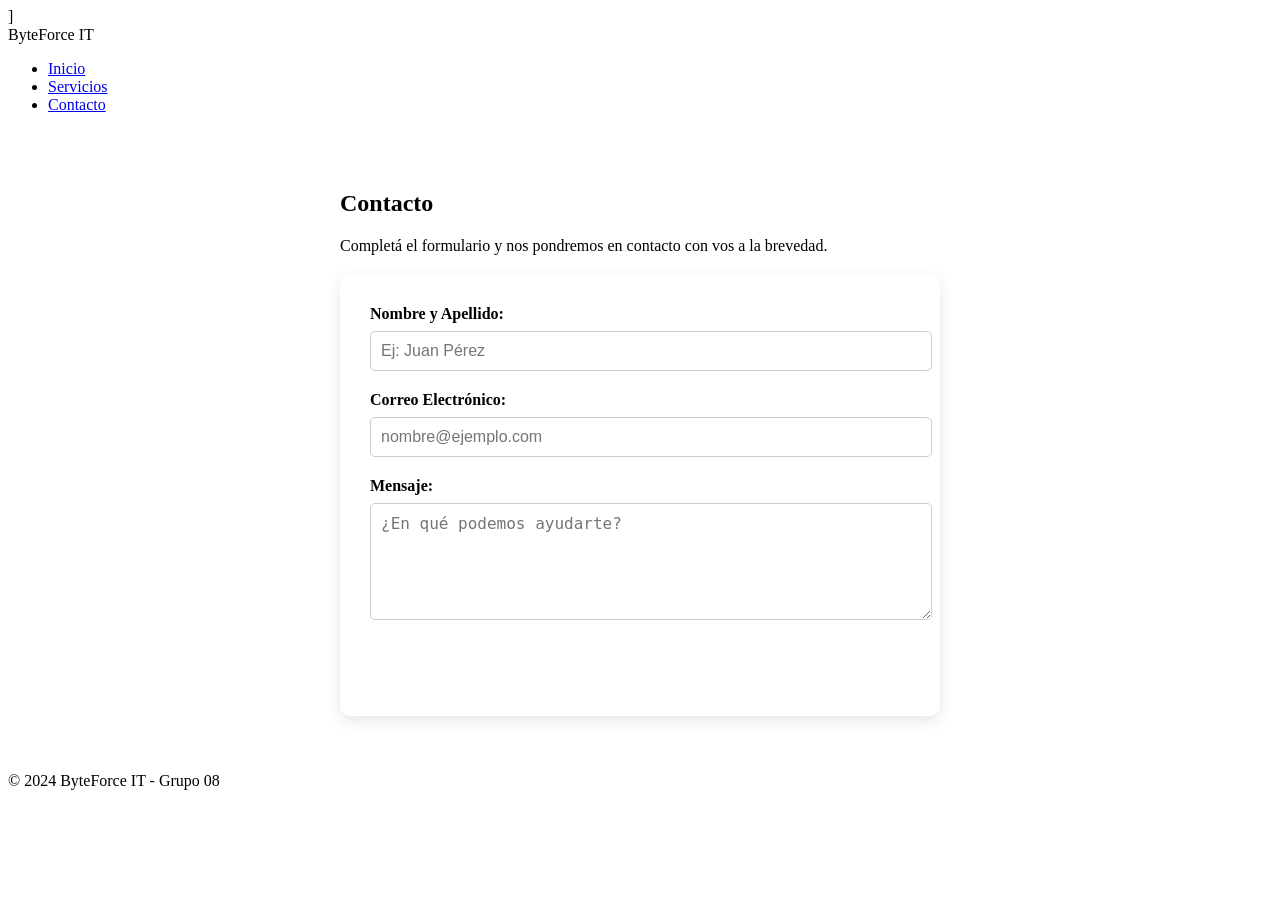
==== contacto_consultora.html @ 21a5e537 "Solucionado conflicto y archivos de consultora listos" ====
<!DOCTYPE html>
<html lang="es">
<head>
    <meta charset="UTF-8">
    <title>Contacto | ByteForce IT</title>
    <link rel="stylesheet" href="Estilos/css_consultora.css">
</head>
<body>]
    <header>
        <div class="logo">ByteForce <span>IT</span></div>
        <nav>
            <ul>
                <li><a href="consultora.html">Inicio</a></li>
                <li><a href="servicios_consultora.html">Servicios</a></li>
                <li><a href="contacto_consultora.html" class="active">Contacto</a></li>
            </ul>
        </nav>
    </header>

    <main class="container-form">
        <h2>Contacto</h2>
        <p>Completá el formulario y nos pondremos en contacto con vos a la brevedad.</p>

        <form action="#" method="post" class="form-contacto">
            <div class="campo">
                <label for="nombre">Nombre y Apellido:</label>
                <input type="text" id="nombre" name="nombre" placeholder="Ej: Juan Pérez" required>
            </div>

            <div class="campo">
                <label for="email">Correo Electrónico:</label>
                <input type="email" id="email" name="email" placeholder="nombre@ejemplo.com" required>
            </div>

            <div class="campo">
                <label for="mensaje">Mensaje:</label>
                <textarea id="mensaje" name="mensaje" rows="5" placeholder="¿En qué podemos ayudarte?" required></textarea>
            </div>

            <button type="submit" class="btn-enviar">Enviar Consulta</button>
        </form>
    </main>

    <footer>
        <p>&copy; 2024 ByteForce IT - Grupo 08</p>
    </footer>
</body>
</html>
---- Estilos/css_consultora.css ----
/* Estilos específicos para el formulario */
.container-form {
    max-width: 600px;
    margin: 0 auto; /* Centra el contenido */
    padding: 40px 20px;
}

.form-contacto {
    background: white;
    padding: 30px;
    border-radius: 10px;
    box-shadow: 0 4px 15px rgba(0,0,0,0.1);
    margin-top: 20px;
}

.campo {
    margin-bottom: 20px;
}

.campo label {
    display: block;
    margin-bottom: 8px;
    font-weight: bold;
}

.campo input, .campo textarea {
    width: 100%;
    padding: 10px;
    border: 1px solid #ccc;
    border-radius: 5px;
    font-size: 16px;
}

.btn-enviar {
    background-color: var(--primario);
    color: white;
    padding: 12px 25px;
    border: none;
    border-radius: 5px;
    cursor: pointer;
    font-size: 16px;
    width: 100%;
    transition: background 0.3s;
}

.btn-enviar:hover {
    background-color: var(--secundario);
}
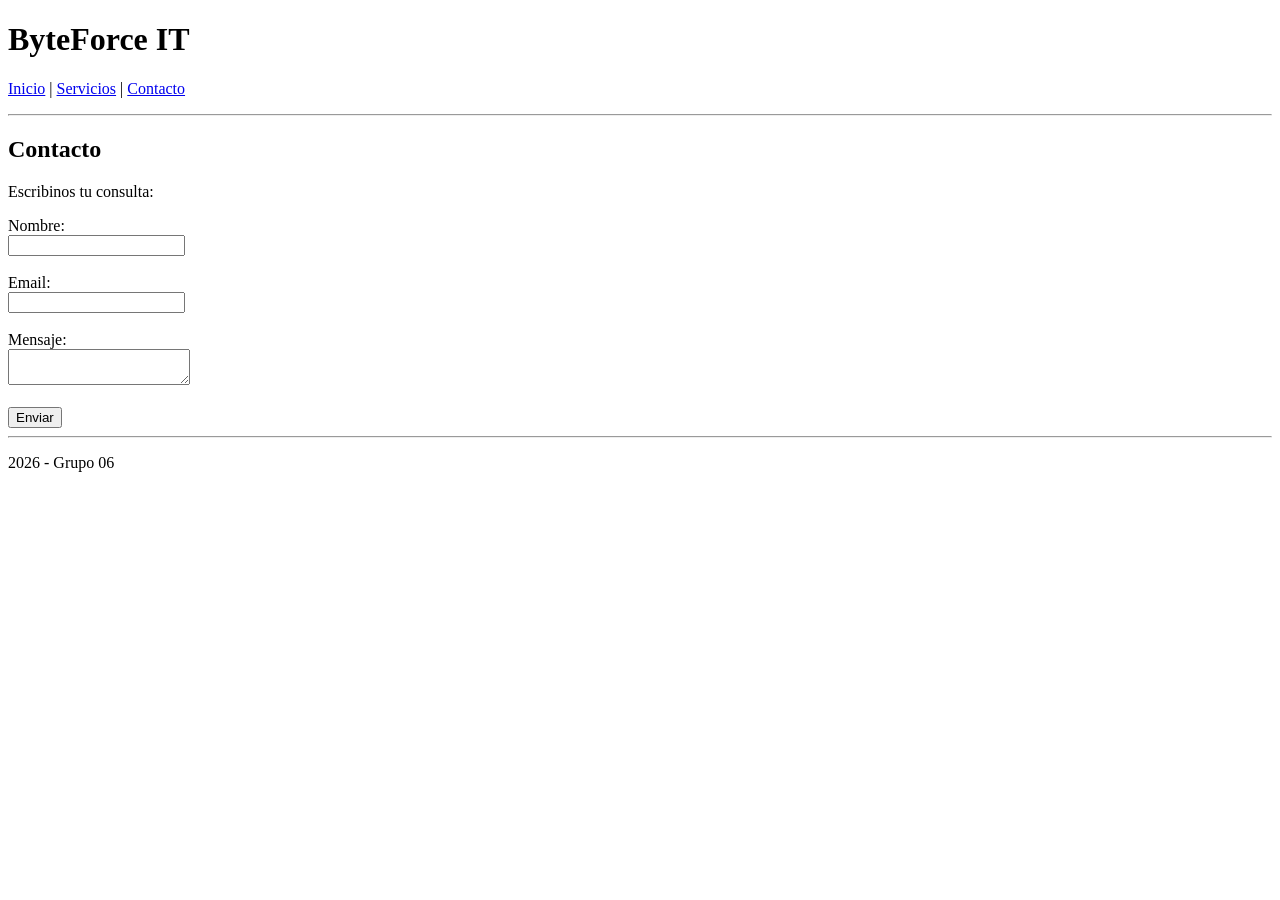
==== commit b0171e37: "Versión simplificada del sitio" ====
--- a/contacto_consultora.html
+++ b/contacto_consultora.html
@@ -2,47 +2,37 @@
 <html lang="es">
 <head>
     <meta charset="UTF-8">
-    <title>Contacto | ByteForce IT</title>
-    <link rel="stylesheet" href="Estilos/css_consultora.css">
+    <title>Contacto - ByteForce</title>
+    <link rel="stylesheet" href="css_consultora.css">
 </head>
-<body>]
-    <header>
-        <div class="logo">ByteForce <span>IT</span></div>
-        <nav>
-            <ul>
-                <li><a href="consultora.html">Inicio</a></li>
-                <li><a href="servicios_consultora.html">Servicios</a></li>
-                <li><a href="contacto_consultora.html" class="active">Contacto</a></li>
-            </ul>
-        </nav>
-    </header>
+<body>
 
-    <main class="container-form">
-        <h2>Contacto</h2>
-        <p>Completá el formulario y nos pondremos en contacto con vos a la brevedad.</p>
+    <h1>ByteForce IT</h1>
+    
+    <p>
+        <a href="index.html">Inicio</a> | 
+        <a href="servicios_consultora.html">Servicios</a> | 
+        <a href="contacto_consultora.html">Contacto</a>
+    </p>
 
-        <form action="#" method="post" class="form-contacto">
-            <div class="campo">
-                <label for="nombre">Nombre y Apellido:</label>
-                <input type="text" id="nombre" name="nombre" placeholder="Ej: Juan Pérez" required>
-            </div>
+    <hr> <h2>Contacto</h2>
+    <p>Escribinos tu consulta:</p>
 
-            <div class="campo">
-                <label for="email">Correo Electrónico:</label>
-                <input type="email" id="email" name="email" placeholder="nombre@ejemplo.com" required>
-            </div>
+    <form>
+        <label>Nombre:</label><br>
+        <input type="text" name="nombre"><br><br>
 
-            <div class="campo">
-                <label for="mensaje">Mensaje:</label>
-                <textarea id="mensaje" name="mensaje" rows="5" placeholder="¿En qué podemos ayudarte?" required></textarea>
-            </div>
+        <label>Email:</label><br>
+        <input type="email" name="email"><br><br>
 
-            <button type="submit" class="btn-enviar">Enviar Consulta</button>
-        </form>
-    </main>
+        <label>Mensaje:</label><br>
+        <textarea name="mensaje"></textarea><br><br>
 
-    <footer>
-        <p>&copy; 2024 ByteForce IT - Grupo 08</p>
-    </footer>
+        <input type="submit" value="Enviar">
+    </form>
+
+    <hr>
+    <p>2026 - Grupo 06</p>
+
 </body>
 </html>
--- a/css_consultora.css
+++ b/css_consultora.css
@@ -0,0 +1,48 @@
+/* Estilos específicos para el formulario */
+.container-form {
+    max-width: 600px;
+    margin: 0 auto; /* Centra el contenido */
+    padding: 40px 20px;
+}
+
+.form-contacto {
+    background: white;
+    padding: 30px;
+    border-radius: 10px;
+    box-shadow: 0 4px 15px rgba(0,0,0,0.1);
+    margin-top: 20px;
+}
+
+.campo {
+    margin-bottom: 20px;
+}
+
+.campo label {
+    display: block;
+    margin-bottom: 8px;
+    font-weight: bold;
+}
+
+.campo input, .campo textarea {
+    width: 100%;
+    padding: 10px;
+    border: 1px solid #ccc;
+    border-radius: 5px;
+    font-size: 16px;
+}
+
+.btn-enviar {
+    background-color: var(--primario);
+    color: white;
+    padding: 12px 25px;
+    border: none;
+    border-radius: 5px;
+    cursor: pointer;
+    font-size: 16px;
+    width: 100%;
+    transition: background 0.3s;
+}
+
+.btn-enviar:hover {
+    background-color: var(--secundario);
+}
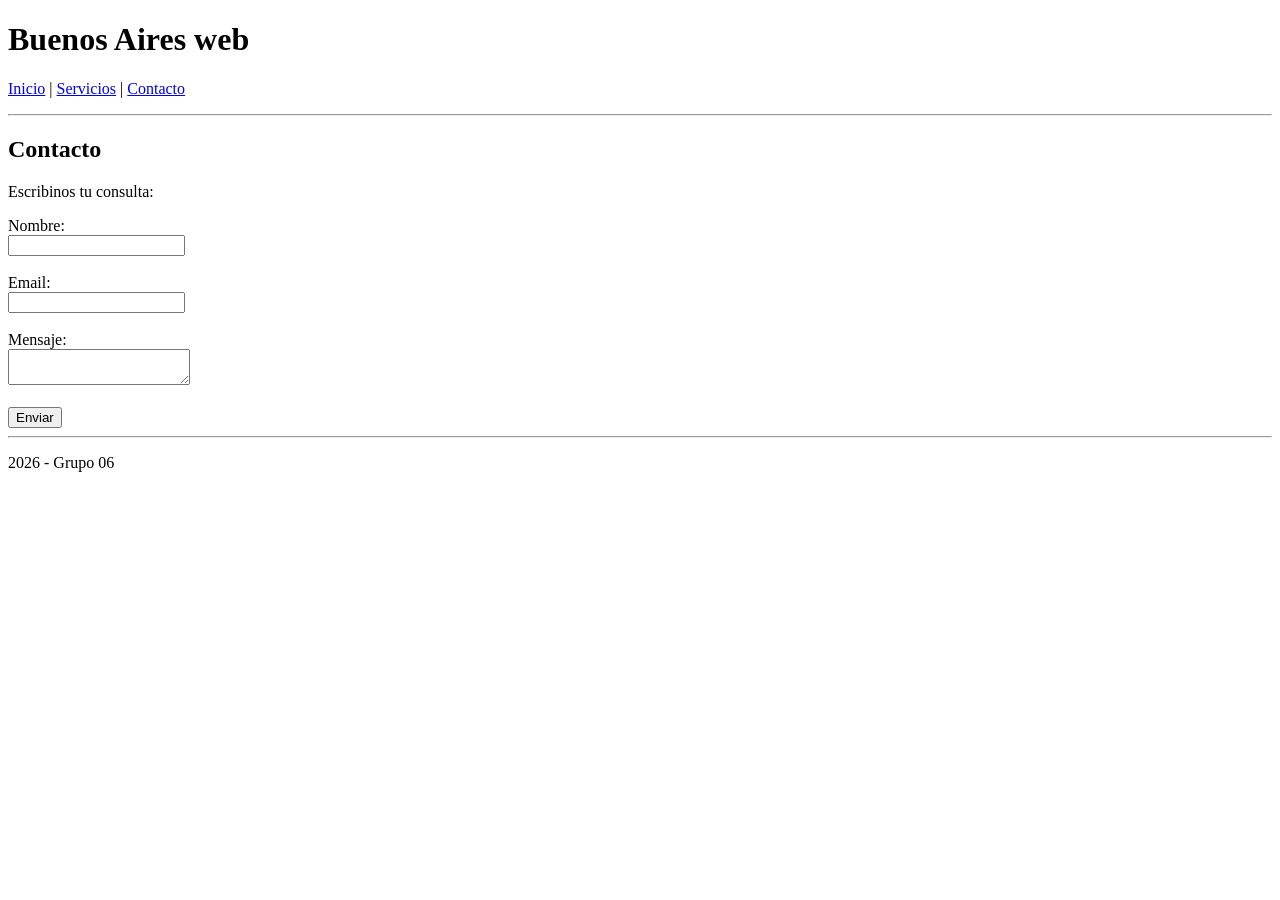
==== commit 9a8d620f: "Versión simplificada 3" ====
--- a/contacto_consultora.html
+++ b/contacto_consultora.html
@@ -2,12 +2,12 @@
 <html lang="es">
 <head>
     <meta charset="UTF-8">
-    <title>Contacto - ByteForce</title>
+    <title>Contacto - Buenos Aires web</title>
     <link rel="stylesheet" href="css_consultora.css">
 </head>
 <body>
 
-    <h1>ByteForce IT</h1>
+    <h1>Buenos Aires web</h1>
     
     <p>
         <a href="index.html">Inicio</a> | 
